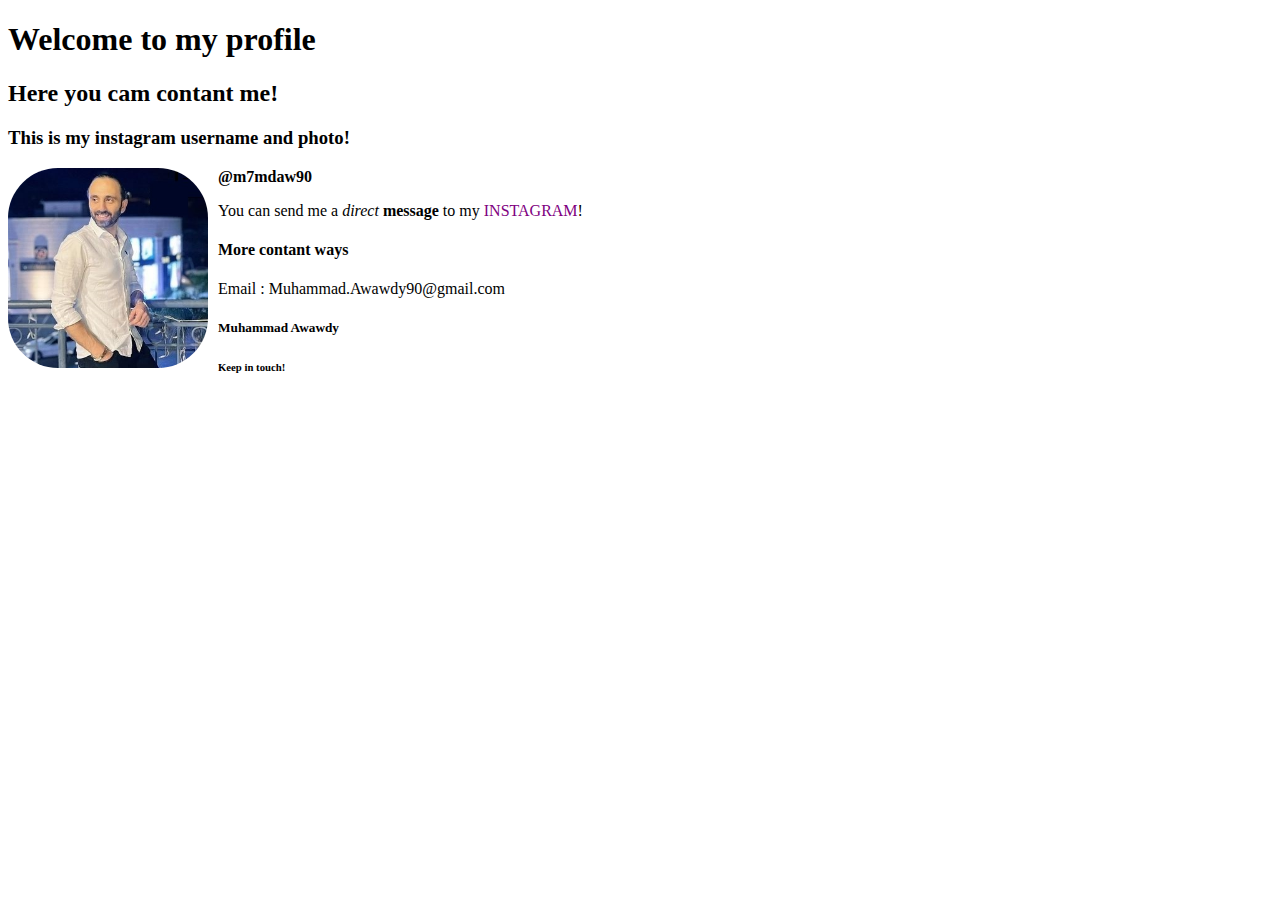
==== ContractingWebPage_FirstProject/HTMLAndCSS/index.html @ 77a044a4 "Creating a new project using HTML and CSS" ====
<!DOCTYPE html>
<html lang="en">
  <head>
    <meta charset="UTF-8" />
    <meta name="viewport" content="width=device-width, initial-scale=1.0" />
    <meta name="keywords" content="HTML, CSS" />
    <meta name="description" content="..." />
    <title>My instagram page</title>
    <style>
      img {
        width: 200px;
        border-radius: 50px;
        float: left;
        margin-right: 10px;
      }
      .username {
        font-weight: bold;
      }
      em {
        color: purple;
        font-style: normal;
      }
    </style>
  </head>
  <body>
    <h1>Welcome to my profile</h1>
    <h2>Here you cam contant me!</h2>
    <h3>This is my instagram username and photo!</h3>
    <img src="images/image_for_insta.jpg" alt="my instagram" />
    <p class="username">@m7mdaw90</p>
    <p>
      You can send me a <i>direct</i> <strong>message</strong> to my
      <em>INSTAGRAM</em>!
    </p>
    <h4>More contant ways</h4>
    <p>Email : Muhammad.Awawdy90@gmail.com</p>
    <h5>Muhammad Awawdy</h5>
    <h6>Keep in touch!</h6>
    <! –– we use "i" to show the text only in italic font ––>
    <! –– we use "strong" or "b" to show the text as bold ––>
    <! –– There element were deprecated, so recommeded to use "em" instead and style using CSS ––>
  </body>
</html>
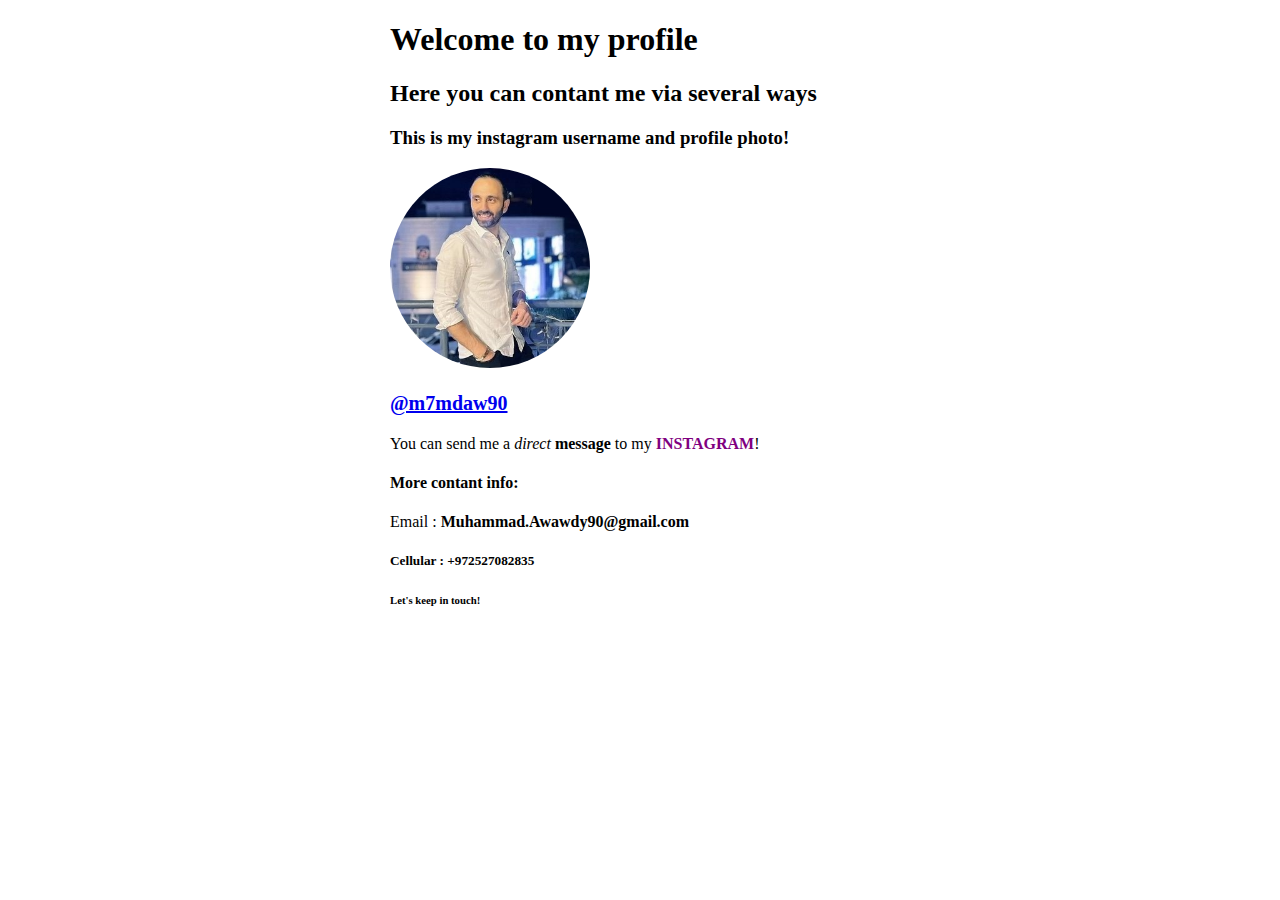
==== commit bd897de3: "Adding some fonts and changes to the website" ====
--- a/ContractingWebPage_FirstProject/HTMLAndCSS/index.html
+++ b/ContractingWebPage_FirstProject/HTMLAndCSS/index.html
@@ -5,37 +5,55 @@
     <meta name="viewport" content="width=device-width, initial-scale=1.0" />
     <meta name="keywords" content="HTML, CSS" />
     <meta name="description" content="..." />
-    <title>My instagram page</title>
+    <title>My contant info</title>
     <style>
       img {
         width: 200px;
-        border-radius: 50px;
-        float: left;
+        border-radius: 100px;
+        float: center;
         margin-right: 10px;
       }
+      .WebPage {
+        max-width: 500px;
+        margin: auto;
+      }
       .username {
+        font-size: 20px;
         font-weight: bold;
       }
-      em {
+      .insta {
         color: purple;
         font-style: normal;
+        font-weight: bold;
+      }
+      .email {
+        color: black;
+        font-style: normal;
+        font-weight: bold;
+      }
+      .cell {
+        color: black;
+        font-style: normal;
+        font-weight: bold;
       }
     </style>
   </head>
-  <body>
+  <body class="WebPage">
     <h1>Welcome to my profile</h1>
-    <h2>Here you cam contant me!</h2>
-    <h3>This is my instagram username and photo!</h3>
+    <h2>Here you can contant me via several ways</h2>
+    <h3>This is my instagram username and profile photo!</h3>
     <img src="images/image_for_insta.jpg" alt="my instagram" />
-    <p class="username">@m7mdaw90</p>
+    <p class="username">
+      <a href="https://www.instagram.com/m7mdaw90/?hl=en">@m7mdaw90</a>
+    </p>
     <p>
       You can send me a <i>direct</i> <strong>message</strong> to my
-      <em>INSTAGRAM</em>!
+      <em class="insta">INSTAGRAM</em>!
     </p>
-    <h4>More contant ways</h4>
-    <p>Email : Muhammad.Awawdy90@gmail.com</p>
-    <h5>Muhammad Awawdy</h5>
-    <h6>Keep in touch!</h6>
+    <h4>More contant info:</h4>
+    <p>Email : <em class="email">Muhammad.Awawdy90@gmail.com</em></p>
+    <h5>Cellular : <em class="cell">+972527082835</em></h5>
+    <h6>Let's keep in touch!</h6>
     <! –– we use "i" to show the text only in italic font ––>
     <! –– we use "strong" or "b" to show the text as bold ––>
     <! –– There element were deprecated, so recommeded to use "em" instead and style using CSS ––>
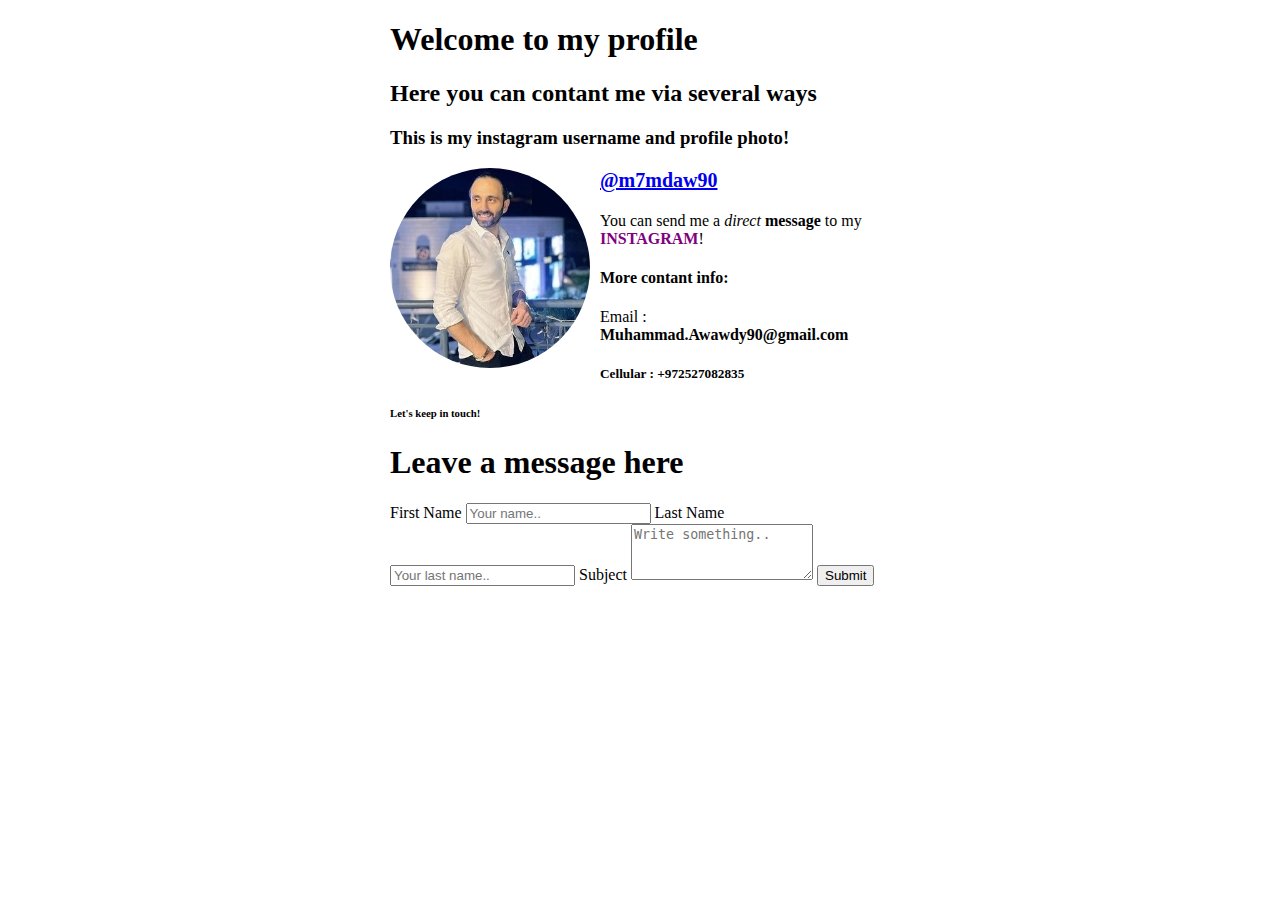
==== commit 9d79182e: "Adding some changes" ====
--- a/ContractingWebPage_FirstProject/HTMLAndCSS/index.html
+++ b/ContractingWebPage_FirstProject/HTMLAndCSS/index.html
@@ -10,7 +10,7 @@
       img {
         width: 200px;
         border-radius: 100px;
-        float: center;
+        float: inline-start;
         margin-right: 10px;
       }
       .WebPage {
@@ -41,6 +41,7 @@
   <body class="WebPage">
     <h1>Welcome to my profile</h1>
     <h2>Here you can contant me via several ways</h2>
+
     <h3>This is my instagram username and profile photo!</h3>
     <img src="images/image_for_insta.jpg" alt="my instagram" />
     <p class="username">
@@ -54,8 +55,33 @@
     <p>Email : <em class="email">Muhammad.Awawdy90@gmail.com</em></p>
     <h5>Cellular : <em class="cell">+972527082835</em></h5>
     <h6>Let's keep in touch!</h6>
-    <! –– we use "i" to show the text only in italic font ––>
-    <! –– we use "strong" or "b" to show the text as bold ––>
-    <! –– There element were deprecated, so recommeded to use "em" instead and style using CSS ––>
+    <!-- we use "i" to show the text only in italic font -->
+    <!-- we use "strong" or "b" to show the text as bold -->
+    <!-- There element were deprecated, so recommeded to use "em" instead and style using CSS -->
+    <h1>Leave a message here</h1>
+    <div class="container">
+      <label for="fname">First Name</label>
+      <input
+        type="text"
+        id="fname"
+        name="firstname"
+        placeholder="Your name.."
+      />
+      <label for="lname">Last Name</label>
+      <input
+        type="text"
+        id="lname"
+        name="lastname"
+        placeholder="Your last name.."
+      />
+      <label for="subject">Subject</label>
+      <textarea
+        id="subject"
+        name="subject"
+        placeholder="Write something.."
+        style="height: 50px; align-items: inherit"
+      ></textarea>
+      <input type="submit" value="Submit" />
+    </div>
   </body>
 </html>
